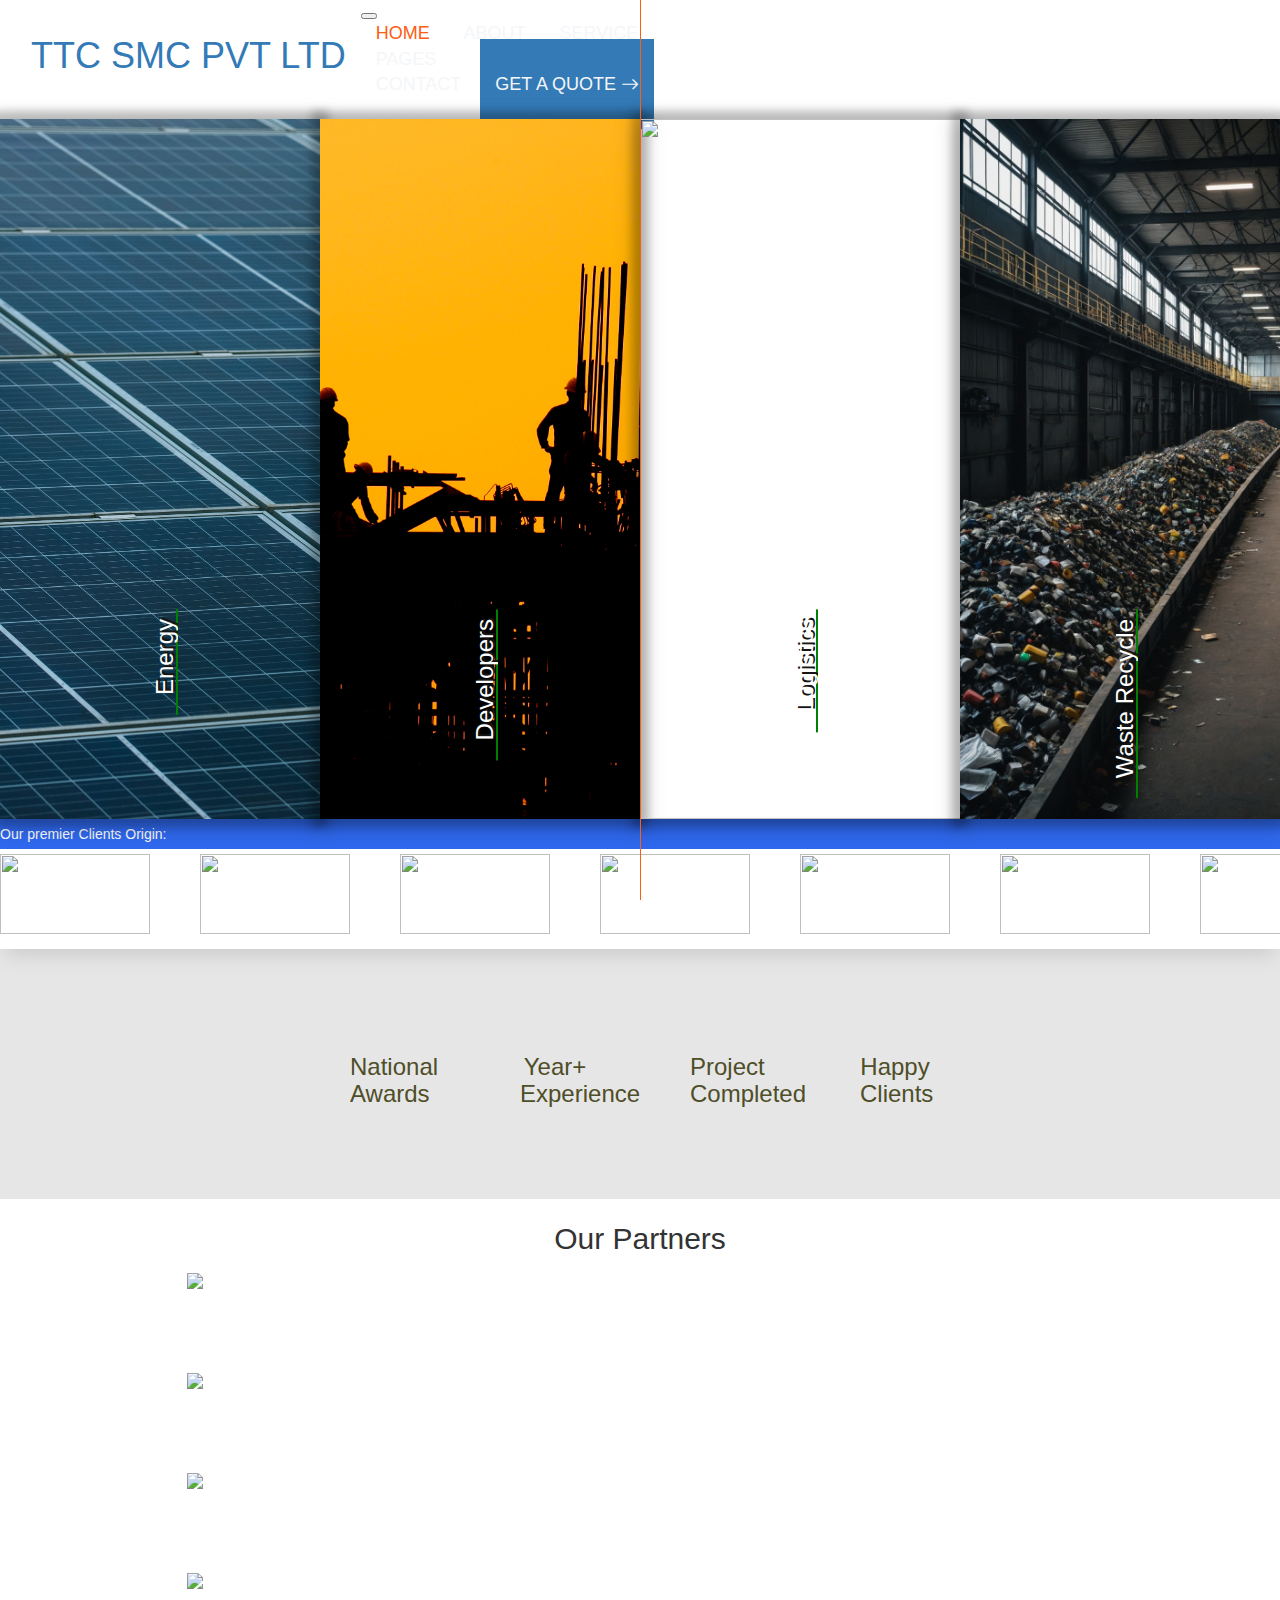
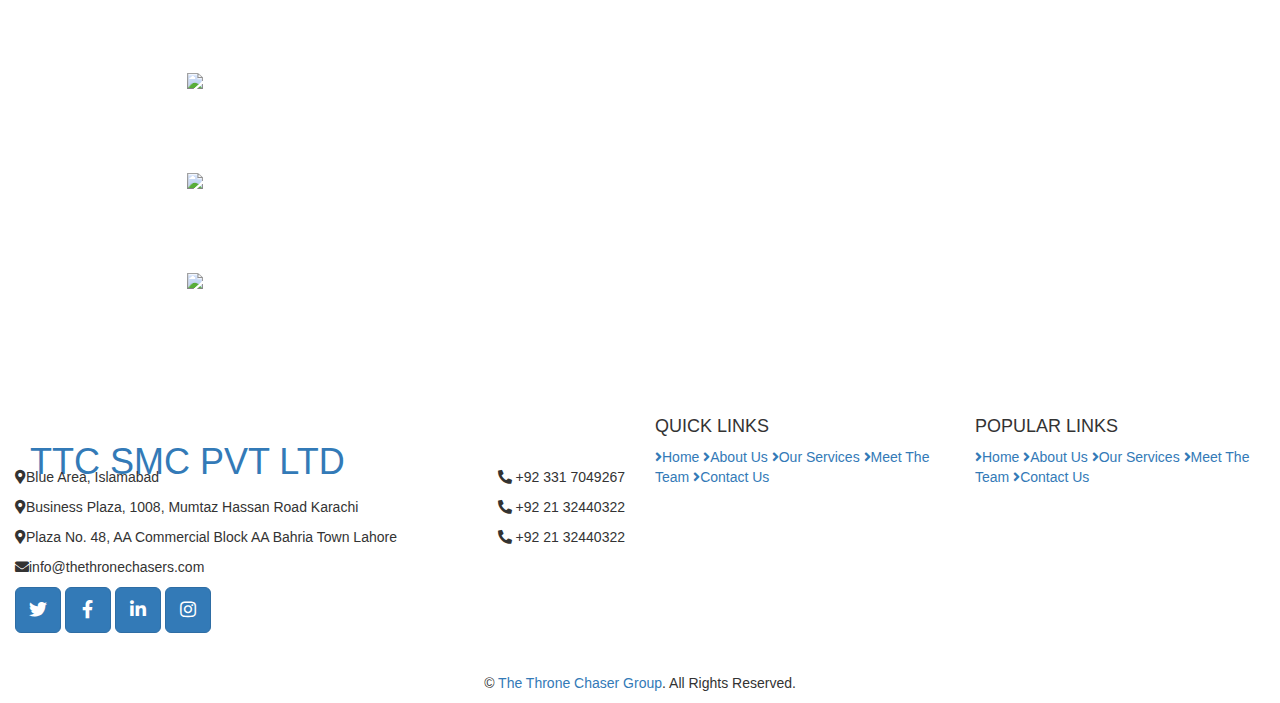
==== index.html @ 7c650229 "Added: media Query" ====
<!DOCTYPE html>
<html lang="en">

<head>
    <meta charset="utf-8">
    <title>TTC - The Throne Chaser Group</title>
    <meta content="width=device-width, initial-scale=1.0" name="viewport">
    <meta content="The Throne Chasers Group" name="keywords">
    <meta content="The Throne Chasers Group " name="description">
        <!-- Slick -->
  <link href="https://maxcdn.bootstrapcdn.com/bootstrap/3.3.6/css/bootstrap.min.css" rel="stylesheet">
  <!-- Favicon -->
    <link href="img/favicon.ico" rel="icon">
    <link rel="stylesheet" href="vendors/slick/slick.css">
    <!-- Google Web Fonts -->
    <link rel="preconnect" href="https://fonts.gstatic.com">
    <link href="https://fonts.googleapis.com/css2?family=Open+Sans:wght@400;600&family=Roboto:wght@500;700&display=swap" rel="stylesheet"> 

    <!-- Icon Font Stylesheet -->
    <link href="https://cdnjs.cloudflare.com/ajax/libs/font-awesome/5.15.0/css/all.min.css" rel="stylesheet">
    <link href="https://cdn.jsdelivr.net/npm/bootstrap-icons@1.4.1/font/bootstrap-icons.css" rel="stylesheet">

    <!-- Libraries Stylesheet -->
    <link href="lib/owlcarousel/assets/owl.carousel.min.css" rel="stylesheet">
    <link href="lib/tempusdominus/css/tempusdominus-bootstrap-4.min.css" rel="stylesheet" />
    <link href="lib/lightbox/css/lightbox.min.css" rel="stylesheet">

    <!-- Customized Bootstrap Stylesheet -->
    <link href="css/bootstrap.min.css" rel="stylesheet">
    

    <!-- Template Stylesheet -->
    <link href="css/style.css" rel="stylesheet">
</head>

<body>
    <!-- Topbar Start 
    <div class="container-fluid px-5 d-none d-lg-block">
        <div class="row gx-5">
            <div class="col-lg-4 text-center py-3">
                <div class="d-inline-flex align-items-center">
                    <i class="bi bi-geo-alt fs-1 text-primary me-3"></i>
                    <div class="text-start">
                        <h6 class="text-uppercase fw-bold">Our Office</h6>
                        <span>123 Street, New York, USA</span>
                    </div>
                </div>
            </div>
            <div class="col-lg-4 text-center border-start border-end py-3">
                <div class="d-inline-flex align-items-center">
                    <i class="bi bi-envelope-open fs-1 text-primary me-3"></i>
                    <div class="text-start">
                        <h6 class="text-uppercase fw-bold">Email Us</h6>
                        <span>info@example.com</span>
                    </div>
                </div>
            </div>
            <div class="col-lg-4 text-center py-3">
                <div class="d-inline-flex align-items-center">
                    <i class="bi bi-phone-vibrate fs-1 text-primary me-3"></i>
                    <div class="text-start">
                        <h6 class="text-uppercase fw-bold">Call Us</h6>
                        <span>+012 345 6789</span>
                    </div>
                </div>
            </div>
        </div>
    </div>
    Topbar End -->


    <!-- Navbar Start -->
    <div class="container-fluid sticky-top bg-dark bg-light-radial shadow-sm px-5 pe-lg-0">
        <nav class="navbar navbar-expand-lg bg-dark bg-light-radial navbar-dark py-3 py-lg-0">
            <a href="index.html" class="navbar-brand">
                <h1 class="m-0 display-6 text-uppercase text-white company-title">TTC SMC PVT LTD </h1>
            </a>
            <button class="navbar-toggler" type="button" data-bs-toggle="collapse" data-bs-target="#navbarCollapse">
                <span class="navbar-toggler-icon"></span>
            </button>
            <div class="collapse navbar-collapse" id="navbarCollapse">
                <div class="navbar-nav ms-auto py-0">
                    <a href="index.html" class="nav-item nav-link active">Home</a>
                    <a href="#" class="nav-item nav-link">About</a> 
                    <!-- about.html service.html -->
                    <a href="#" class="nav-item nav-link">Service</a>
                    <div class="nav-item dropdown">
                        <a href="#" class="nav-link dropdown-toggle" data-bs-toggle="dropdown">Pages</a>
                        <div class="dropdown-menu m-0">
                            <a href="#" class="dropdown-item">Our Project</a> 
                            <!-- projects.html team.html testimonial.html blog.html detail.html contact.html-->
                            <a href="#" class="dropdown-item">The Team</a>
                            <a href="#" class="dropdown-item">Testimonial</a>
                            <a href="#" class="dropdown-item">Blog Grid</a>
                            <a href="#" class="dropdown-item">Blog Detail</a>
                        </div>
                    </div>
                    <a href="#" class="nav-item nav-link">Contact</a>
                    <a href="#" class="nav-item nav-link bg-primary text-white px-5 ms-3 d-none d-lg-block">Get A Quote <i class="bi bi-arrow-right"></i></a>
                </div>
            </div>
        </nav>
    </div>
    <!-- Navbar End -->


    <!-- Carousel Start -->
    <!-- <div class="container-fluid p-0">
        <div id="header-carousel" class="carousel slide carousel-fade" data-bs-ride="carousel">
            <div class="carousel-inner">
                <div class="carousel-item active">
                    <img class="w-100" src="img/carousel-1.jpg" alt="Image">
                    <div class="carousel-caption d-flex flex-column align-items-center justify-content-center">
                        <div class="p-3" style="max-width: 900px;">
                            <i class="fa fa-home fa-4x text-primary mb-4 d-none d-sm-block"></i>
                            <h1 class="display-2 text-uppercase text-white mb-md-4">Build Your Dream House With Us</h1>
                            <a href="" class="btn btn-primary py-md-3 px-md-5 mt-2">Get A Quote</a>
                        </div>
                    </div>
                </div>
                <div class="carousel-item">
                    <img class="w-100" src="img/carousel-2.jpg" alt="Image">
                    <div class="carousel-caption d-flex flex-column align-items-center justify-content-center">
                        <div class="p-3" style="max-width: 900px;">
                            <i class="fa fa-tools fa-4x text-primary mb-4 d-none d-sm-block"></i>
                            <h1 class="display-2 text-uppercase text-white mb-md-4">We Are Trusted For Your Project</h1>
                            <a href="" class="btn btn-primary py-md-3 px-md-5 mt-2">Contact Us</a>
                        </div>
                    </div>
                </div>
            </div>
            <button class="carousel-control-prev" type="button" data-bs-target="#header-carousel"
                data-bs-slide="prev">
                <span class="carousel-control-prev-icon" aria-hidden="true"></span>
                <span class="visually-hidden">Previous</span>
            </button>
            <button class="carousel-control-next" type="button" data-bs-target="#header-carousel"
                data-bs-slide="next">
                <span class="carousel-control-next-icon" aria-hidden="true"></span>
                <span class="visually-hidden">Next</span>
            </button>
        </div>
    </div>
    Carousel End -->

    <div class=" main-container">
        <div class="image-container">
            <img src="img/solar2.jpg" >
            
            <div class="company"><h3>Energy</h3></div>
            <div class="company-brief">
                <h3>Solar Energy</h3>
                <p>Lorem ipsum, dolor sit amet consectetur adipisicing elit. Alias dolore assumenda consequatur quia quisquam? Vitae tenetur veritatis culpa praesentium vel! Minima quasi suscipit debitis delectus alias maxime ipsum amet voluptates!</p>
            </div>
        </div>
        <div class="image-container ">
            <img src="img/construction-workers-sunset.jpg"alt="">
            <div class="company"><h3>Developers</h3></div>
            <div class="company-brief">
                <h3>Property Developers</h3>
                <p>Lorem ipsum dolor sit amet consectetur adipisicing elit. Aspernatur animi magni enim accusantium nesciunt eius in minima veritatis maxime quod repellendus explicabo temporibus debitis adipisci molestiae laboriosam esse, saepe ab!</p>
            </div>
        </div>
        <div class="image-container">
            <img src="img/logistics-transportation-container-cargo-ship-cargo-plane-with-working-cralogistic-generative.jpg"  alt="">
            <div class="company"><h3>Logistics</h3></div>
            <div class="company-brief">
                <h3>Shipping & Logistics</h3>
                <p>Lorem ipsum dolor sit, amet consectetur adipisicing elit. Harum sed ad veritatis. Porro eos autem rerum commodi consequuntur id corrupti consequatur laboriosam expedita, maxime quibusdam maiores incidunt obcaecati ipsam harum?</p>
            </div>
        </div>
        <div class="image-container">
            <img src="img/wasterecycle2.png"  alt="">
            <div  class="company"><h3>Waste Recycle</h3></div>
            <div class="company-brief">
                <h3>Waste Recycle</h3>
                <p>Lorem, ipsum dolor sit amet consectetur adipisicing elit. Provident molestias consectetur maxime, nam animi optio eius recusandae, deserunt aperiam sit ullam sed. Animi voluptate blanditiis ratione nisi aspernatur facere temporibus.</p>
            </div>
        </div>
        
    </div>
    <!-- Flag Slider -->
     <div>
        <div class="clients">Our premier Clients Origin: </div>
    <div class="client-slider">
        <div class="slide-track">
            <div class="slide">
                <img src="img/pakistan.png" height="80" width="150" alt="" />
            </div>
            <div class="slide">
                <img src="img/india.png" height="80" width="150" alt="" />
            </div>
            <div class="slide">
                <img src="img/china.png" height="80" width="150" alt="" />
            </div>
            <div class="slide">
                <img src="img/america.png" height="80" width="150" alt="" />
            </div>
            <div class="slide">
                <img src="img/russia.png" height="80" width="150" alt="" />
            </div>
            <div class="slide">
                <img src="img/india.png" height="80" width="150" alt="" />
            </div>
            <div class="slide">
                <img src="img/america.png" height="80" width="150" alt="" />
            </div>
            <div class="slide">
                <img src="img/china.png" height="80" width="150" alt="" />
            </div>
            <div class="slide">
                <img src="img/india.png" height="80" width="150" alt="" />
            </div>
            <div class="slide">
                <img src="img/pakistan.png" height="80" width="150" alt="" />
            </div>
            <div class="slide">
                <img src="img/russia.png" height="80" width="150" alt="" />
            </div>
            <div class="slide">
                <img src="img/america.png" height="80" width="150" alt="" />
            </div>
            <div class="slide">
                <img src="img/china.png" height="80" width="150" alt="" />
            </div>
            <div class="slide">
                <img src="img/pakistan.png" height="80" width="150" alt="" />
            </div>
        </div>
    </div>
</div>
<!-- cOUNTER slider -->
<div id="counter">

    <div class="item">
       <h1 class="count" data-number="50" ></h1>
       <h3 class="text">National Awards</h3>
    </div>
    <div class="item">
       <h1 class="count" data-number="20" ></h1>
       <h3 class="text">year+ Experience</h3>
    </div>
    <div class="item">
       <h1 class="count" data-number="200" ></h1>
       <h3 class="text">project completed</h3>
    </div>
    <div class="item">
       <h1 class="count" data-number="120" ></h1>
       <h3 class="text">happy clients</h3>
    </div>
  
  </div>
<!-- slick slider -->
 
<div class="container text-center mxaxis-1">
    <h2>Our  Partners</h2>
     <section class="customer-logos ">
        <div class="slide "><img src="https://image.freepik.com/free-vector/luxury-letter-e-logo-design_1017-8903.jpg"></div>
        <div class="slide"><img src="https://image.freepik.com/free-vector/3d-box-logo_1103-876.jpg"></div>
        <div class="slide"><img src="https://image.freepik.com/free-vector/blue-tech-logo_1103-822.jpg"></div>
        <div class="slide"><img src="https://image.freepik.com/free-vector/colors-curl-logo-template_23-2147536125.jpg"></div>
        <div class="slide"><img src="https://image.freepik.com/free-vector/abstract-cross-logo_23-2147536124.jpg"></div>
        <div class="slide"><img src="https://image.freepik.com/free-vector/football-logo-background_1195-244.jpg"></div>
        <div class="slide"><img src="https://image.freepik.com/free-vector/background-of-spots-halftone_1035-3847.jpg"></div>
       
     </section>
  </div>
    
    

    <!-- Footer Start -->
    <div class="footer container-fluid position-relative bg-dark bg-light-radial text-white-50 pyaxis-6 px-5">
        <div class="row g-5">
            <div class="col-lg-6 pe-lg-5">
                <div class="footer-left">
                <div class="footer-title">
                    <a href="index.html" class="navbar-brand">
                        <h1 class="m-0 display-4 text-uppercase text-white">TTC SMC PVT LTD </h1>
                    </a>
                 </div>
                <div class="addresses">
                <div class="address">
                <p><i class="fa fa-map-marker-alt me-2"></i>Blue Area, Islamabad</p>
                <p><i class="fa fa-phone-alt me-2"></i> +92 331 7049267</p>
            </div>
            <div class="address">
                <p><i class="fa fa-map-marker-alt me-2"></i>Business Plaza, 1008, Mumtaz Hassan
                    Road Karachi</p>
                <p><i class="fa fa-phone-alt me-2"></i> +92 21 32440322</p>
            </div>
            <div class="address">
                <p><i class="fa fa-map-marker-alt me-2"></i>Plaza No. 48, AA Commercial Block AA
                    Bahria Town Lahore</p>
                    <p><i class="fa fa-phone-alt me-2"></i> +92 21 32440322</p>
            </div>
        </div>
    </div>
                <p><i class="fa fa-envelope me-2"></i>info@thethronechasers.com</p>
                <div class="social-links">
                <div class="d-flex justify-content-start mt-4 ">
                    <a class="btn btn-lg btn-primary btn-lg-square rounded-0 me-2" href="#"><i class="fab fa-twitter"></i></a>
                    <a class="btn btn-lg btn-primary btn-lg-square rounded-0 me-2" href="#"><i class="fab fa-facebook-f"></i></a>
                    <a class="btn btn-lg btn-primary btn-lg-square rounded-0 me-2" href="#"><i class="fab fa-linkedin-in"></i></a>
                    <a class="btn btn-lg btn-primary btn-lg-square rounded-0" href="#"><i class="fab fa-instagram"></i></a>
                </div>
            </div>
        </div>
            <div class="col-lg-6 ps-lg-5 quick-links">
                <div class="row g-5">
                    <div class="col-sm-6">
                        <h4 class="text-white text-uppercase mb-4">Quick Links</h4>
                        <div class="d-flex flex-column justify-content-start">
                            <a class="text-white-50 mb-2" href="#"><i class="fa fa-angle-right me-2"></i>Home</a>
                            <a class="text-white-50 mb-2" href="#"><i class="fa fa-angle-right me-2"></i>About Us</a>
                            <a class="text-white-50 mb-2" href="#"><i class="fa fa-angle-right me-2"></i>Our Services</a>
                            <a class="text-white-50 mb-2" href="#"><i class="fa fa-angle-right me-2"></i>Meet The Team</a>
                            <a class="text-white-50" href="#"><i class="fa fa-angle-right me-2"></i>Contact Us</a>
                        </div>
                    </div>
                    <div class="col-sm-6">
                        <h4 class="text-white text-uppercase mb-4">Popular Links</h4>
                        <div class="d-flex flex-column justify-content-start">
                            <a class="text-white-50 mb-2" href="#"><i class="fa fa-angle-right me-2"></i>Home</a>
                            <a class="text-white-50 mb-2" href="#"><i class="fa fa-angle-right me-2"></i>About Us</a>
                            <a class="text-white-50 mb-2" href="#"><i class="fa fa-angle-right me-2"></i>Our Services</a>
                            <a class="text-white-50 mb-2" href="#"><i class="fa fa-angle-right me-2"></i>Meet The Team</a>
                            <a class="text-white-50" href="#"><i class="fa fa-angle-right me-2"></i>Contact Us</a>
                        </div>
                    </div>
                    
                </div>
            </div>
        </div>
    </div>
    <div class="container-fluid bg-dark bg-light-radial text-white border-top border-primary px-0">
        <div class="d-flex flex-column flex-md-row justify-content-between">
            <div class="py-4 px-5 text-center text-md-start">
                <p class="mb-0">&copy; <a class="text-primary" href="#">The Throne Chaser Group</a>. All Rights Reserved.</p>
            </div>
           
        </div>
    </div>
    <!-- Footer End -->




    <!-- JavaScript Libraries -->
    <script src="https://code.jquery.com/jquery-3.4.1.min.js"></script>
    <script src="https://cdn.jsdelivr.net/npm/bootstrap@5.0.0/dist/js/bootstrap.bundle.min.js"></script>
    <script src="lib/easing/easing.min.js"></script>
    <script src="lib/waypoints/waypoints.min.js"></script>
    <script src="lib/owlcarousel/owl.carousel.min.js"></script>
    <script src="lib/tempusdominus/js/moment.min.js"></script>
    <script src="lib/tempusdominus/js/moment-timezone.min.js"></script>
    <script src="lib/tempusdominus/js/tempusdominus-bootstrap-4.min.js"></script>
    <script src="lib/isotope/isotope.pkgd.min.js"></script>
    <script src="lib/lightbox/js/lightbox.min.js"></script>

    <!-- Template Javascript -->
    <script src="vendors/slick/slick.js"></script>

    <script src="js/main.js"></script>
  <script src="https://code.jquery.com/jquery-2.2.0.min.js" type="text/javascript"></script>
  <script src="https://cdnjs.cloudflare.com/ajax/libs/slick-carousel/1.6.0/slick.js"></script>
  <script src="https://maxcdn.bootstrapcdn.com/bootstrap/3.3.6/js/bootstrap.min.js"></script>
</body>

</html>

<!-- About Start 
    <div class="container-fluid py-6 px-5">
        <div class="row g-5">
            <div class="col-lg-7">
                <h1 class="display-5 text-uppercase mb-4">We are <span class="text-primary">the Leader</span> in Construction Industry</h1>
                <h4 class="text-uppercase mb-3 text-body">Tempor erat elitr at rebum at at clita. Diam dolor diam ipsum tempor sit diam amet diam et eos labore</h4>
                <p>Tempor erat elitr at rebum at at clita aliquyam consetetur. Diam dolor diam ipsum et, tempor voluptua sit consetetur sit. Aliquyam diam amet diam et eos sadipscing labore. Clita erat ipsum et lorem et sit, sed stet no labore lorem sit. Sanctus clita duo justo et tempor</p>
                <div class="row gx-5 py-2">
                    <div class="col-sm-6 mb-2">
                        <p class="fw-bold mb-2"><i class="fa fa-check text-primary me-3"></i>Perfect Planning</p>
                        <p class="fw-bold mb-2"><i class="fa fa-check text-primary me-3"></i>Professional Workers</p>
                        <p class="fw-bold mb-2"><i class="fa fa-check text-primary me-3"></i>First Working Process</p>
                    </div>
                    <div class="col-sm-6 mb-2">
                        <p class="fw-bold mb-2"><i class="fa fa-check text-primary me-3"></i>Perfect Planning</p>
                        <p class="fw-bold mb-2"><i class="fa fa-check text-primary me-3"></i>Professional Workers</p>
                        <p class="fw-bold mb-2"><i class="fa fa-check text-primary me-3"></i>First Working Process</p>
                    </div>
                </div>
                <p class="mb-4">Tempor erat elitr at rebum at at clita aliquyam consetetur. Diam dolor diam ipsum et, tempor voluptua sit consetetur sit. Aliquyam diam amet diam et eos labore</p>
                <img src="img/signature.jpg" alt="">
            </div>
            <div class="col-lg-5 pb-5" style="min-height: 400px;">
                <div class="position-relative bg-dark-radial h-100 ms-5">
                    <img class="position-absolute w-100 h-100 mt-5 ms-n5" src="img/about.jpg" style="object-fit: cover;">
                </div>
            </div>
        </div>
    </div>
     About End -->
    

    <!-- Services Start 
    <div class="container-fluid bg-light py-6 px-5">
        <div class="text-center mx-auto mb-5" style="max-width: 600px;">
            <h1 class="display-5 text-uppercase mb-4">We Provide <span class="text-primary">The Best</span> Construction Services</h1>
        </div>
        <div class="row g-5">
            <div class="col-lg-4 col-md-6">
                <div class="service-item bg-white d-flex flex-column align-items-center text-center">
                    <img class="img-fluid" src="img/service-1.jpg" alt="">
                    <div class="service-icon bg-white">
                        <i class="fa fa-3x fa-building text-primary"></i>
                    </div>
                    <div class="px-4 pb-4">
                        <h4 class="text-uppercase mb-3">Building Construction</h4>
                        <p>Duo dolore et diam sed ipsum stet amet duo diam. Rebum amet ut amet sed erat sed sed amet magna elitr amet kasd diam duo</p>
                        <a class="btn text-primary" href="">Read More <i class="bi bi-arrow-right"></i></a>
                    </div>
                </div>
            </div>
            <div class="col-lg-4 col-md-6">
                <div class="service-item bg-white rounded d-flex flex-column align-items-center text-center">
                    <img class="img-fluid" src="img/service-2.jpg" alt="">
                    <div class="service-icon bg-white">
                        <i class="fa fa-3x fa-home text-primary"></i>
                    </div>
                    <div class="px-4 pb-4">
                        <h4 class="text-uppercase mb-3">House Renovation</h4>
                        <p>Duo dolore et diam sed ipsum stet amet duo diam. Rebum amet ut amet sed erat sed sed amet magna elitr amet kasd diam duo</p>
                        <a class="btn text-primary" href="">Read More <i class="bi bi-arrow-right"></i></a>
                    </div>
                </div>
            </div>
            <div class="col-lg-4 col-md-6">
                <div class="service-item bg-white rounded d-flex flex-column align-items-center text-center">
                    <img class="img-fluid" src="img/service-3.jpg" alt="">
                    <div class="service-icon bg-white">
                        <i class="fa fa-3x fa-drafting-compass text-primary"></i>
                    </div>
                    <div class="px-4 pb-4">
                        <h4 class="text-uppercase mb-3">Architecture Design</h4>
                        <p>Duo dolore et diam sed ipsum stet amet duo diam. Rebum amet ut amet sed erat sed sed amet magna elitr amet kasd diam duo</p>
                        <a class="btn text-primary" href="">Read More <i class="bi bi-arrow-right"></i></a>
                    </div>
                </div>
            </div>
            <div class="col-lg-4 col-md-6">
                <div class="service-item bg-white rounded d-flex flex-column align-items-center text-center">
                    <img class="img-fluid" src="img/service-4.jpg" alt="">
                    <div class="service-icon bg-white">
                        <i class="fa fa-3x fa-palette text-primary"></i>
                    </div>
                    <div class="px-4 pb-4">
                        <h4 class="text-uppercase mb-3">Interior Design</h4>
                        <p>Duo dolore et diam sed ipsum stet amet duo diam. Rebum amet ut amet sed erat sed sed amet magna elitr amet kasd diam duo</p>
                        <a class="btn text-primary" href="">Read More <i class="bi bi-arrow-right"></i></a>
                    </div>
                </div>
            </div>
            <div class="col-lg-4 col-md-6">
                <div class="service-item bg-white rounded d-flex flex-column align-items-center text-center">
                    <img class="img-fluid" src="img/service-5.jpg" alt="">
                    <div class="service-icon bg-white">
                        <i class="fa fa-3x fa-tools text-primary"></i>
                    </div>
                    <div class="px-4 pb-4">
                        <h4 class="text-uppercase mb-3">Fixing & Support</h4>
                        <p>Duo dolore et diam sed ipsum stet amet duo diam. Rebum amet ut amet sed erat sed sed amet magna elitr amet kasd diam duo</p>
                        <a class="btn text-primary" href="">Read More <i class="bi bi-arrow-right"></i></a>
                    </div>
                </div>
            </div>
            <div class="col-lg-4 col-md-6">
                <div class="service-item bg-white rounded d-flex flex-column align-items-center text-center">
                    <img class="img-fluid" src="img/service-6.jpg" alt="">
                    <div class="service-icon bg-white">
                        <i class="fa fa-3x fa-paint-brush text-primary"></i>
                    </div>
                    <div class="px-4 pb-4">
                        <h4 class="text-uppercase mb-3">Painting</h4>
                        <p>Duo dolore et diam sed ipsum stet amet duo diam. Rebum amet ut amet sed erat sed sed amet magna elitr amet kasd diam duo</p>
                        <a class="btn text-primary" href="">Read More <i class="bi bi-arrow-right"></i></a>
                    </div>
                </div>
            </div>
        </div>
    </div>
    Services End -->


    <!-- Appointment Start 
    <div class="container-fluid py-6 px-5">
        <div class="row gx-5">
            <div class="col-lg-4 mb-5 mb-lg-0">
                <div class="mb-4">
                    <h1 class="display-5 text-uppercase mb-4">Request A <span class="text-primary">Call Back</span></h1>
                </div>
                <p class="mb-5">Nonumy ipsum amet tempor takimata vero ea elitr. Diam diam ut et eos duo duo sed. Lorem elitr sadipscing eos et ut et stet justo, sit dolore et voluptua labore. Ipsum erat et ea ipsum magna sadipscing lorem. Sit lorem sea sanctus eos. Sanctus sit tempor dolores ipsum stet justo sit erat ea, sed diam sanctus takimata sit. Et at voluptua amet erat justo amet ea ipsum eos, eirmod accusam sea sed ipsum kasd ut.</p>
                <a class="btn btn-primary py-3 px-5" href="">Get A Quote</a>
            </div>
            <div class="col-lg-8">
                <div class="bg-light text-center p-5">
                    <form>
                        <div class="row g-3">
                            <div class="col-12 col-sm-6">
                                <input type="text" class="form-control border-0" placeholder="Your Name" style="height: 55px;">
                            </div>
                            <div class="col-12 col-sm-6">
                                <input type="email" class="form-control border-0" placeholder="Your Email" style="height: 55px;">
                            </div>
                            <div class="col-12 col-sm-6">
                                <div class="date" id="date" data-target-input="nearest">
                                    <input type="text"
                                        class="form-control border-0 datetimepicker-input"
                                        placeholder="Call Back Date" data-target="#date" data-toggle="datetimepicker" style="height: 55px;">
                                </div>
                            </div>
                            <div class="col-12 col-sm-6">
                                <div class="time" id="time" data-target-input="nearest">
                                    <input type="text"
                                        class="form-control border-0 datetimepicker-input"
                                        placeholder="Call Back Time" data-target="#time" data-toggle="datetimepicker" style="height: 55px;">
                                </div>
                            </div>
                            <div class="col-12">
                                <textarea class="form-control border-0" rows="5" placeholder="Message"></textarea>
                            </div>
                            <div class="col-12">
                                <button class="btn btn-primary w-100 py-3" type="submit">Submit Request</button>
                            </div>
                        </div>
                    </form>
                </div>
            </div>
        </div>
    </div>
    Appointment End -->


    <!-- Portfolio Start 
    <div class="container-fluid bg-light py-6 px-5">
        <div class="text-center mx-auto mb-5" style="max-width: 600px;">
            <h1 class="display-5 text-uppercase mb-4">Some Of Our <span class="text-primary">Popular</span> Dream Projects</h1>
        </div>
        <div class="row gx-5">
            <div class="col-12 text-center">
                <div class="d-inline-block bg-dark-radial text-center pt-4 px-5 mb-5">
                    <ul class="list-inline mb-0" id="portfolio-flters">
                        <li class="btn btn-outline-primary bg-white p-2 active mx-2 mb-4" data-filter="*">
                            <img src="img/portfolio-1.jpg" style="width: 150px; height: 100px;">
                            <div class="position-absolute top-0 start-0 end-0 bottom-0 m-2 d-flex align-items-center justify-content-center" style="background: rgba(4, 15, 40, .3);">
                                <h6 class="text-white text-uppercase m-0">All</h6>
                            </div>
                        </li>
                        <li class="btn btn-outline-primary bg-white p-2 mx-2 mb-4" data-filter=".first">
                            <img src="img/portfolio-2.jpg" style="width: 150px; height: 100px;">
                            <div class="position-absolute top-0 start-0 end-0 bottom-0 m-2 d-flex align-items-center justify-content-center" style="background: rgba(4, 15, 40, .3);">
                                <h6 class="text-white text-uppercase m-0">Construction</h6>
                            </div>
                        </li>
                        <li class="btn btn-outline-primary bg-white p-2 mx-2 mb-4" data-filter=".second">
                            <img src="img/portfolio-3.jpg" style="width: 150px; height: 100px;">
                            <div class="position-absolute top-0 start-0 end-0 bottom-0 m-2 d-flex align-items-center justify-content-center" style="background: rgba(4, 15, 40, .3);">
                                <h6 class="text-white text-uppercase m-0">Renovation</h6>
                            </div>
                        </li>
                    </ul>
                </div>
            </div>
        </div>
        <div class="row g-5 portfolio-container">
            <div class="col-xl-4 col-lg-6 col-md-6 portfolio-item first">
                <div class="position-relative portfolio-box">
                    <img class="img-fluid w-100" src="img/portfolio-1.jpg" alt="">
                    <a class="portfolio-title shadow-sm" href="">
                        <p class="h4 text-uppercase">Project Name</p>
                        <span class="text-body"><i class="fa fa-map-marker-alt text-primary me-2"></i>123 Street, New York, USA</span>
                    </a>
                    <a class="portfolio-btn" href="img/portfolio-1.jpg" data-lightbox="portfolio">
                        <i class="bi bi-plus text-white"></i>
                    </a>
                </div>
            </div>
            <div class="col-xl-4 col-lg-6 col-md-6 portfolio-item second">
                <div class="position-relative portfolio-box">
                    <img class="img-fluid w-100" src="img/portfolio-2.jpg" alt="">
                    <a class="portfolio-title shadow-sm" href="">
                        <p class="h4 text-uppercase">Project Name</p>
                        <span class="text-body"><i class="fa fa-map-marker-alt text-primary me-2"></i>123 Street, New York, USA</span>
                    </a>
                    <a class="portfolio-btn" href="img/portfolio-2.jpg" data-lightbox="portfolio">
                        <i class="bi bi-plus text-white"></i>
                    </a>
                </div>
            </div>
            <div class="col-xl-4 col-lg-6 col-md-6 portfolio-item first">
                <div class="position-relative portfolio-box">
                    <img class="img-fluid w-100" src="img/portfolio-3.jpg" alt="">
                    <a class="portfolio-title shadow-sm" href="">
                        <p class="h4 text-uppercase">Project Name</p>
                        <span class="text-body"><i class="fa fa-map-marker-alt text-primary me-2"></i>123 Street, New York, USA</span>
                    </a>
                    <a class="portfolio-btn" href="img/portfolio-3.jpg" data-lightbox="portfolio">
                        <i class="bi bi-plus text-white"></i>
                    </a>
                </div>
            </div>
            <div class="col-xl-4 col-lg-6 col-md-6 portfolio-item second">
                <div class="position-relative portfolio-box">
                    <img class="img-fluid w-100" src="img/portfolio-4.jpg" alt="">
                    <a class="portfolio-title shadow-sm" href="">
                        <p class="h4 text-uppercase">Project Name</p>
                        <span class="text-body"><i class="fa fa-map-marker-alt text-primary me-2"></i>123 Street, New York, USA</span>
                    </a>
                    <a class="portfolio-btn" href="img/portfolio-4.jpg" data-lightbox="portfolio">
                        <i class="bi bi-plus text-white"></i>
                    </a>
                </div>
            </div>
            <div class="col-xl-4 col-lg-6 col-md-6 portfolio-item first">
                <div class="position-relative portfolio-box">
                    <img class="img-fluid w-100" src="img/portfolio-5.jpg" alt="">
                    <a class="portfolio-title shadow-sm" href="">
                        <p class="h4 text-uppercase">Project Name</p>
                        <span class="text-body"><i class="fa fa-map-marker-alt text-primary me-2"></i>123 Street, New York, USA</span>
                    </a>
                    <a class="portfolio-btn" href="img/portfolio-5.jpg" data-lightbox="portfolio">
                        <i class="bi bi-plus text-white"></i>
                    </a>
                </div>
            </div>
            <div class="col-xl-4 col-lg-6 col-md-6 portfolio-item second">
                <div class="position-relative portfolio-box">
                    <img class="img-fluid w-100" src="img/portfolio-6.jpg" alt="">
                    <a class="portfolio-title shadow-sm" href="">
                        <p class="h4 text-uppercase">Project Name</p>
                        <span class="text-body"><i class="fa fa-map-marker-alt text-primary me-2"></i>123 Street, New York, USA</span>
                    </a>
                    <a class="portfolio-btn" href="img/portfolio-6.jpg" data-lightbox="portfolio">
                        <i class="bi bi-plus text-white"></i>
                    </a>
                </div>
            </div>
        </div>
    </div>
    Portfolio End -->


    <!-- Team Start 
    <div class="container-fluid py-6 px-5">
        <div class="text-center mx-auto mb-5" style="max-width: 600px;">
            <h1 class="display-5 text-uppercase mb-4">We Are <span class="text-primary">Professional & Expert</span> Workers</h1>
        </div>
        <div class="row g-5">
            <div class="col-xl-3 col-lg-4 col-md-6">
                <div class="row g-0">
                    <div class="col-10" style="min-height: 300px;">
                        <div class="position-relative h-100">
                            <img class="position-absolute w-100 h-100" src="img/team-1.jpg" style="object-fit: cover;">
                        </div>
                    </div>
                    <div class="col-2">
                        <div class="h-100 d-flex flex-column align-items-center justify-content-between bg-light">
                            <a class="btn" href="#"><i class="fab fa-twitter"></i></a>
                            <a class="btn" href="#"><i class="fab fa-facebook-f"></i></a>
                            <a class="btn" href="#"><i class="fab fa-linkedin-in"></i></a>
                            <a class="btn" href="#"><i class="fab fa-instagram"></i></a>
                            <a class="btn" href="#"><i class="fab fa-youtube"></i></a>
                        </div>
                    </div>
                    <div class="col-12">
                        <div class="bg-light p-4">
                            <h4 class="text-uppercase">Adam Phillips</h4>
                            <span>CEO & Founder</span>
                        </div>
                    </div>
                </div>
            </div>
            <div class="col-xl-3 col-lg-4 col-md-6">
                <div class="row g-0">
                    <div class="col-10" style="min-height: 300px;">
                        <div class="position-relative h-100">
                            <img class="position-absolute w-100 h-100" src="img/team-2.jpg" style="object-fit: cover;">
                        </div>
                    </div>
                    <div class="col-2">
                        <div class="h-100 d-flex flex-column align-items-center justify-content-between bg-light">
                            <a class="btn" href="#"><i class="fab fa-twitter"></i></a>
                            <a class="btn" href="#"><i class="fab fa-facebook-f"></i></a>
                            <a class="btn" href="#"><i class="fab fa-linkedin-in"></i></a>
                            <a class="btn" href="#"><i class="fab fa-instagram"></i></a>
                            <a class="btn" href="#"><i class="fab fa-youtube"></i></a>
                        </div>
                    </div>
                    <div class="col-12">
                        <div class="bg-light p-4">
                            <h4 class="text-uppercase">Dylan Adams</h4>
                            <span>Civil Engineer</span>
                        </div>
                    </div>
                </div>
            </div>
            <div class="col-xl-3 col-lg-4 col-md-6">
                <div class="row g-0">
                    <div class="col-10" style="min-height: 300px;">
                        <div class="position-relative h-100">
                            <img class="position-absolute w-100 h-100" src="img/team-3.jpg" style="object-fit: cover;">
                        </div>
                    </div>
                    <div class="col-2">
                        <div class="h-100 d-flex flex-column align-items-center justify-content-between bg-light">
                            <a class="btn" href="#"><i class="fab fa-twitter"></i></a>
                            <a class="btn" href="#"><i class="fab fa-facebook-f"></i></a>
                            <a class="btn" href="#"><i class="fab fa-linkedin-in"></i></a>
                            <a class="btn" href="#"><i class="fab fa-instagram"></i></a>
                            <a class="btn" href="#"><i class="fab fa-youtube"></i></a>
                        </div>
                    </div>
                    <div class="col-12">
                        <div class="bg-light p-4">
                            <h4 class="text-uppercase">Jhon Doe</h4>
                            <span>Interior Designer</span>
                        </div>
                    </div>
                </div>
            </div>
            <div class="col-xl-3 col-lg-4 col-md-6">
                <div class="row g-0">
                    <div class="col-10" style="min-height: 300px;">
                        <div class="position-relative h-100">
                            <img class="position-absolute w-100 h-100" src="img/team-4.jpg" style="object-fit: cover;">
                        </div>
                    </div>
                    <div class="col-2">
                        <div class="h-100 d-flex flex-column align-items-center justify-content-between bg-light">
                            <a class="btn" href="#"><i class="fab fa-twitter"></i></a>
                            <a class="btn" href="#"><i class="fab fa-facebook-f"></i></a>
                            <a class="btn" href="#"><i class="fab fa-linkedin-in"></i></a>
                            <a class="btn" href="#"><i class="fab fa-instagram"></i></a>
                            <a class="btn" href="#"><i class="fab fa-youtube"></i></a>
                        </div>
                    </div>
                    <div class="col-12">
                        <div class="bg-light p-4">
                            <h4 class="text-uppercase">Josh Dunn</h4>
                            <span>Painter</span>
                        </div>
                    </div>
                </div>
            </div>
        </div>
    </div>
     Team End -->


    <!-- Testimonial Start 
    <div class="container-fluid bg-light py-6 px-5">
        <div class="text-center mx-auto mb-5" style="max-width: 600px;">
            <h1 class="display-5 text-uppercase mb-4">What Our <span class="text-primary">Happy Cleints</span> Say!!!</h1>
        </div>
        <div class="row gx-0 align-items-center">
            <div class="col-xl-4 col-lg-5 d-none d-lg-block">
                <img class="img-fluid w-100 h-100" src="img/testimonial.jpg">
            </div>
            <div class="col-xl-8 col-lg-7 col-md-12">
                <div class="testimonial bg-light">
                    <div class="owl-carousel testimonial-carousel">
                        <div class="row gx-4 align-items-center">
                            <div class="col-xl-4 col-lg-5 col-md-5">
                                <img class="img-fluid w-100 h-100 bg-light p-lg-3 mb-4 mb-md-0" src="img/testimonial-1.jpg" alt="">
                            </div>
                            <div class="col-xl-8 col-lg-7 col-md-7">
                                <h4 class="text-uppercase mb-0">Client Name</h4>
                                <p>Profession</p>
                                <p class="fs-5 mb-0"><i class="fa fa-2x fa-quote-left text-primary me-2"></i> Dolores sed duo
                                    clita tempor justo dolor et stet lorem kasd labore dolore lorem ipsum. At lorem
                                    lorem magna ut labore et tempor diam tempor erat. Erat dolor rebum sit
                                    ipsum.</p>
                            </div>
                        </div>
                        <div class="row gx-4 align-items-center">
                            <div class="col-xl-4 col-lg-5 col-md-5">
                                <img class="img-fluid w-100 h-100 bg-light p-lg-3 mb-4 mb-md-0" src="img/testimonial-2.jpg" alt="">
                            </div>
                            <div class="col-xl-8 col-lg-7 col-md-7">
                                <h4 class="text-uppercase mb-0">Client Name</h4>
                                <p>Profession</p>
                                <p class="fs-5 mb-0"><i class="fa fa-2x fa-quote-left text-primary me-2"></i> Dolores sed duo
                                    clita tempor justo dolor et stet lorem kasd labore dolore lorem ipsum. At lorem
                                    lorem magna ut labore et tempor diam tempor erat. Erat dolor rebum sit
                                    ipsum.</p>
                            </div>
                        </div>
                    </div>
                </div>
            </div>
        </div>
    </div>
    Testimonial End -->


    <!-- Blog Start 
    <div class="container-fluid py-6 px-5">
        <div class="text-center mx-auto mb-5" style="max-width: 600px;">
            <h1 class="display-5 text-uppercase mb-4">Latest <span class="text-primary">Articles</span> From Our Blog Post</h1>
        </div>
        <div class="row g-5">
            <div class="col-lg-4 col-md-6">
                <div class="bg-light">
                    <img class="img-fluid" src="img/blog-1.jpg" alt="">
                    <div class="p-4">
                        <div class="d-flex justify-content-between mb-4">
                            <div class="d-flex align-items-center">
                                <img class="rounded-circle me-2" src="img/user.jpg" width="35" height="35" alt="">
                                <span>John Doe</span>
                            </div>
                            <div class="d-flex align-items-center">
                                <span class="ms-3"><i class="far fa-calendar-alt text-primary me-2"></i>01 Jan, 2045</span>
                            </div>
                        </div>
                        <h4 class="text-uppercase mb-3">Rebum diam clita lorem erat magna est erat</h4>
                        <a class="text-uppercase fw-bold" href="">Read More <i class="bi bi-arrow-right"></i></a>
                    </div>
                </div>
            </div>
            <div class="col-lg-4 col-md-6">
                <div class="bg-light">
                    <img class="img-fluid" src="img/blog-2.jpg" alt="">
                    <div class="p-4">
                        <div class="d-flex justify-content-between mb-4">
                            <div class="d-flex align-items-center">
                                <img class="rounded-circle me-2" src="img/user.jpg" width="35" height="35" alt="">
                                <span>John Doe</span>
                            </div>
                            <div class="d-flex align-items-center">
                                <span class="ms-3"><i class="far fa-calendar-alt text-primary me-2"></i>01 Jan, 2045</span>
                            </div>
                        </div>
                        <h4 class="text-uppercase mb-3">Rebum diam clita lorem erat magna est erat</h4>
                        <a class="text-uppercase fw-bold" href="">Read More <i class="bi bi-arrow-right"></i></a>
                    </div>
                </div>
            </div>
            <div class="col-lg-4 col-md-6">
                <div class="bg-light">
                    <img class="img-fluid" src="img/blog-3.jpg" alt="">
                    <div class="p-4">
                        <div class="d-flex justify-content-between mb-4">
                            <div class="d-flex align-items-center">
                                <img class="rounded-circle me-2" src="img/user.jpg" width="35" height="35" alt="">
                                <span>John Doe</span>
                            </div>
                            <div class="d-flex align-items-center">
                                <span class="ms-3"><i class="far fa-calendar-alt text-primary me-2"></i>01 Jan, 2045</span>
                            </div>
                        </div>
                        <h4 class="text-uppercase mb-3">Rebum diam clita lorem erat magna est erat</h4>
                        <a class="text-uppercase fw-bold" href="">Read More <i class="bi bi-arrow-right"></i></a>
                    </div>
                </div>
            </div>
        </div>
    </div>
    Blog End -->
---- css/style.css ----
/********** Template CSS **********/
:root {
    --primary: #FD5D14;
    --secondary: #FDBE33;
    --light: #F4F6F8;
    --dark: #000000;
}

.pt-6 {
    padding-top: 90px;
}

.pb-6 {
    padding-bottom: 90px;
}

.py-6 {
    padding-top: 90px;
    padding-bottom: 90px;
}
.pyaxis-6{
    padding-top: 40px;
    padding-bottom: 40px;
}
.mxaxis-1{
    padding-top: 0.25rem;
    padding-bottom: 0.25rem;
}

.btn {
    position: relative;
    font-weight: 600;
    text-transform: uppercase;
    transition: .5s;
}

.btn::after {
    position: absolute;
    content: "";
    width: 0;
    height: 5px;
    bottom: -1px;
    left: 50%;
    background: var(--primary);
    transition: .5s;
}

.btn.btn-primary::after {
    background: var(--dark);
}

.btn:hover::after,
.btn.active::after {
    width: 50%;
    left: 25%;
}

.btn-primary {
    color: #FFFFFF;
}

.btn-square {
    width: 36px;
    height: 36px;
}

.btn-sm-square {
    width: 28px;
    height: 28px;
}

.btn-lg-square {
    width: 46px;
    height: 46px;
}

.btn-square,
.btn-sm-square,
.btn-lg-square {
    padding-left: 0;
    padding-right: 0;
    text-align: center;
}

.back-to-top {
    position: fixed;
    display: none;
    left: 50%;
    bottom: 0;
    margin-left: -22px;
    border-radius: 0;
    z-index: 99;
}

/* .bg-dark-radial {
    background-image: -webkit-repeating-radial-gradient(center center, rgba(0, 0, 0, 0.3), rgba(0, 0, 0, 0.3) 1px, transparent 1px, transparent 100%);
    background-image: -moz-repeating-radial-gradient(center center, rgba(0, 0, 0, 0.3), rgba(0, 0, 0, 0.3) 1px, transparent 1px, transparent 100%);
    background-image: -ms-repeating-radial-gradient(center center, rgba(0, 0, 0, 0.3), rgba(0, 0, 0, 0.3) 1px, transparent 1px, transparent 100%);
    background-image: -o-repeating-radial-gradient(center center, rgba(0, 0, 0, 0.3), rgba(0, 0, 0, 0.3) 1px, transparent 1px, transparent 100%);
    background-image: repeating-radial-gradient(center center, rgba(0, 0, 0, 0.3), rgba(0, 0, 0, 0.3) 1px, transparent 1px, transparent 100%);
    background-size: 3px 3px;
} */

/* .bg-light-radial {
    background-image: -webkit-repeating-radial-gradient(center center, rgba(256, 256, 256, 0.2), rgba(256, 256, 256, 0.2) 1px, transparent 1px, transparent 100%);
    background-image: -moz-repeating-radial-gradient(center center, rgba(256, 256, 256, 0.2), rgba(256, 256, 256, 0.2) 1px, transparent 1px, transparent 100%);
    background-image: -ms-repeating-radial-gradient(center center, rgba(256, 256, 256, 0.2), rgba(256, 256, 256, 0.2) 1px, transparent 1px, transparent 100%);
    background-image: -o-repeating-radial-gradient(center center, rgba(256, 256, 256, 0.2), rgba(256, 256, 256, 0.2) 1px, transparent 1px, transparent 100%);
    background-image: repeating-radial-gradient(center center, rgba(256, 256, 256, 0.2), rgba(256, 256, 256, 0.2) 1px, transparent 1px, transparent 100%);
    background-size: 3px 3px;
} */

.navbar-dark .navbar-nav .nav-link {
    position: relative;
    padding: 35px 15px;
    font-size: 18px;
    text-transform: uppercase;
    color: var(--light);
    outline: none;
    transition: .5s;
}

.navbar-dark .navbar-nav .nav-link:hover,
.navbar-dark .navbar-nav .nav-link.active {
    color: var(--primary);
}

@media (max-width: 991.98px) {
    .navbar-dark .navbar-nav .nav-link  {
        margin-left: 0;
        padding: 10px 0;
    }
}

.carousel-caption {
    top: 0;
    left: 0;
    right: 0;
    bottom: 0;
    background: rgba(4, 15, 40, .7);
    z-index: 1;
}

@media (max-width: 576px) {
    .carousel-caption h4 {
        font-size: 18px;
        font-weight: 500 !important;
    }

    .carousel-caption h1 {
        font-size: 30px;
        font-weight: 600 !important;
    }
}

.page-header {
    height: 300px;
    display: flex;
    flex-direction: column;
    align-items: center;
    justify-content: center;
    background: linear-gradient(rgba(4, 15, 40, .7), rgba(4, 15, 40, .7)), url(../img/carousel-1.jpg) center center no-repeat;
    background-size: cover;
}

.service-item .service-icon {
    margin-top: -50px;
    width: 100px;
    height: 100px;
    display: flex;
    align-items: center;
    justify-content: center;
    border-radius: 100px;
}

.service-item .service-icon i {
    transition: .2s;
}

.service-item:hover .service-icon i {
    font-size: 60px;
}

.portfolio-item {
    margin-bottom: 60px;
}

.portfolio-title {
    position: absolute;
    display: flex;
    flex-direction: column;
    justify-content: center;
    height: 120px;
    padding: 0 30px;
    right: 30px;
    left: 30px;
    bottom: -60px;
    background: #FFFFFF;
    z-index: 3;
}

.portfolio-btn {
    position: absolute;
    display: inline-block;
    top: 50%;
    left: 50%;
    margin-top: -60px;
    margin-left: -60px;
    font-size: 120px;
    line-height: 0;
    transition: .1s;
    transition-delay: .3s;
    z-index: 2;
    opacity: 0;
}

.portfolio-item:hover .portfolio-btn {
    opacity: 1;
}

.portfolio-box::before,
.portfolio-box::after {
    position: absolute;
    content: "";
    width: 0;
    height: 100%;
    top: 0;
    transition: .5s;
    z-index: 1;
    background: rgba(4, 15, 40, .7);
}

.portfolio-box::before {
    left: 0;
}

.portfolio-box::after {
    right: 0;
}

.portfolio-item:hover .portfolio-box::before {
    left: 0;
    width: 50%;
}

.portfolio-item:hover .portfolio-box::after {
    right: 0;
    width: 50%;
}

@media (min-width: 992px) {
    .testimonial,
    .contact-form {
        margin-left: -90px;
    }
}

@media (min-width: 992px) {
    .footer::after {
        position: absolute;
        content: "";
        width: 1px;
        height: 100%;
        top: 0;
        left: 50%;
        background: var(--primary)
    }
}

.footer-shape::before {
    position: absolute;
    content: "";
    width: 80px;
    height: 100%;
    top: 0;
    left: -40px;
    background: var(--primary);
    transform: skew(40deg);
}

/* home page */
.company-title{

}
.main-container{
    display: flex !important;
    flex-direction: row  ;
    width: 100%;
    padding: 0 ;
    
}

.image-container {
    position: relative;
    width: 25%;
    height: 100%;
    overflow: hidden;
    /* text-align: center; */
    box-shadow:  0 0 8px 8px rgba(0, 0, 0, 0.2), 0 6px 20px 6px rgba(0, 0, 0, 0.19);
    
}
.image-container:hover{
    text-align: left;
    width:45%;

    .company{
        visibility: hidden;
    }
    .company-brief{
        visibility: visible;
        position: absolute;
        color: white;
        top: 80%;
        left: 40%;
        /* transform: translate(-50%, -50%); */
        
    }
}

.image-container img {
    width: 600px;
    height: 700px;
    object-fit: cover;
    box-shadow: 10px;
}
 .company {
    position: absolute;
    top: 70%;
    left: 40%;
    width: 5rem;
    writing-mode: tb-rl;
    transform: rotate(-180deg);
    border-left: 0.25rem solid green;
    h3{
         color: white;
         width: 5rem;
         text-align: right ;
         text-shadow: 2px 2px #151515;
         
    font-family: gotham-boldgotham-bold, sans-serif;
    }
}
.company-brief{
    visibility: hidden;
    position: absolute;
    height: fit-content;
    width: fit-content;
    padding: 2rem 2rem 0rem 2rem;
    margin-top: 2rem;
    color: white;
    background-color: rgba(0,0,0,.5);
    /* top: 80%;
    left: 40%; */
    transform: translate(-50%, -50%);
    h3{
        color: #F4F6F8;
        font-weight: bold;
        z-index: 2;
    }
}

@media only screen and (max-width: 480px) {
    .company-title{
        padding-top: 0.75rem;
    }
.main-container{
    flex-direction: column;
}
.image-container{
    width: 100%;
    height: 15rem;
    text-align: left;
}.image-container:hover{
    height: 15rem;
    img{
        height: 15rem;
    }
}
.image-container img {
    width: 100%;
    height: 15rem;
    object-fit: cover;
    box-shadow: 10px;
}
.company{
    visibility: hidden;

}
.company-brief{
    visibility: visible;
    margin: 2rem 0.5rem 0rem 0.5rem;
    top: 30%;
    left:50%;
}
.image-container:hover{
    width: 100%;
    height: 15rem;
    object-fit: cover;
    box-shadow: 10px;
    text-align: left;
    .company-brief{
        visibility: visible;
        margin-left: 2rem;
        top: 20%;
        left:20% ;
    }

}
}
@media only screen and (max-width: 768px) {
    .company-title{
        padding-top: 0.75rem;
    }
.main-container{
    flex-direction: column;
}
.image-container{
    width: 100%;
    height: 15rem;
    text-align: left;
}
.image-container img {
    width: 100%;
    height: 15rem;
    object-fit: cover;
    box-shadow: 10px;
}
.image-container:hover{
    width: 100%;
    height: 15rem;
    text-align: left;
    img{
        width: 100%;
        height: 15rem;
        object-fit: cover;
        box-shadow: 10px;
    }
}
.company{
    visibility: hidden;

}
.company-brief{
    visibility: visible;
    margin: 2rem 0.5rem 0rem 0.5rem;
    top: 30%;
    left:30%;
}
.image-container:hover{
    width: 100%;
    object-fit: cover;
    box-shadow: 10px;
    text-align: left;
    .company-brief{
        visibility: visible;
        margin-left: 2rem;
        top: 20%;
        left:30% ;
    }

}
}
/* home page - Slider */
.clients{
    padding: 0.5rem 0; 
    background-color: #306af1;
    color: white;
}

@keyframes scroll {
    0% { transform: translateX(0); }
    100% { transform: translateX(calc(-250px * 7)); }
  }
  
  .client-slider {
    background: white;
    box-shadow: 0 10px 20px -5px rgba(0, 0, 0, 0.125);
    height: 100px;
    margin: auto;
    overflow: hidden;
    position: relative;
    width:100%;
  }
  
  .slider::before,
  .slider::after {
    background: linear-gradient(to right, rgba(255, 255, 255, 1) 0%, rgba(255, 255, 255, 0) 100%);
    content: "";
    height: 100px;
    position: absolute;
    width: 200px;
    z-index: 2;
  }
  
  .slider::after {
    right: 0;
    top: 0;
    transform: rotateZ(180deg);
  }
  
  .slider::before {
    left: 0;
    top: 0;
  }
  
  .slide-track {
    animation: scroll 80s linear infinite;
    display: flex;
    width: calc(200px * 14);
  }
  
  .slide {
    height: 100px;
    width: 250px;
    padding-top: 0.5rem;
    img{
        object-fit: cover;
    }
  }

 
  
  #counter{
    text-align: center;
    display: flex;
    flex-wrap: column;
    align-items: center;
    justify-content: center;
    background: #e6e6e7;
    padding: 40px 0px;
    width: 100%;
  }
  
  #counter .item{
    /* background: #fff; */
    width: 15rem;
    height: 15rem;
    padding: 35px 40px;
    margin: 10px;
    text-align: center;
    /* border-radius: 20px;
    -webkit-box-shadow: 0px 0px 38px -8px rgba(0,0,0,0.34);
  -moz-box-shadow: 0px 0px 38px -8px rgba(0,0,0,0.34);
  box-shadow: 0px 0px 38px -8px rgba(0,0,0,0.34); */
  } 
  #counter .item .count{
    color: #e8b12d;
    margin-bottom: 0.5rem;
    font-size: 40px;
  }
  #counter .item h3{
    color: #4f4e28;
    text-transform: capitalize;
  }
  @media only screen and (max-width: 768px) {
    #counter{
        display: flex;
        flex-direction: column;
        padding: 2rem 0;
        .item{
            height: 6rem;
            padding: 0;

        }
    }
  }
  
   .s-slider{
    width: 100%;
    position: relative;
    height: 15rem;
    display: flex;
    flex-direction: column;
    justify-content: center;
    text-align: center;
    background: #0000;
  }

  .slick-slide {
    margin: 0px 20px;
}

.slick-slide img {
    width: 100%;
}

.slick-slider
{
    position: relative;
    display: block;
    box-sizing: border-box;
    -webkit-user-select: none;
    -moz-user-select: none;
    -ms-user-select: none;
            user-select: none;
    -webkit-touch-callout: none;
    -khtml-user-select: none;
    -ms-touch-action: pan-y;
        touch-action: pan-y;
    -webkit-tap-highlight-color: transparent;
}

.slick-list
{
    position: relative;
    display: block;
    overflow: hidden;
    margin: 0;
    padding: 0;
}
.slick-list:focus
{
    outline: none;
}
.slick-list.dragging
{
    cursor: pointer;
    cursor: hand;
}

.slick-slider .slick-track,
.slick-slider .slick-list
{
    -webkit-transform: translate3d(0, 0, 0);
       -moz-transform: translate3d(0, 0, 0);
        -ms-transform: translate3d(0, 0, 0);
         -o-transform: translate3d(0, 0, 0);
            transform: translate3d(0, 0, 0);
}

.slick-track
{
    position: relative;
    top: 0;
    left: 0;
    display: block;
}
.slick-track:before,
.slick-track:after
{
    display: table;
    content: '';
    
}
.slick-track:after
{
    
    clear: both;
    
}
.slick-loading .slick-track
{
    visibility: hidden;
}

.slick-slide
{
    display: none;
    float: left;
    height: fit-content;
    min-height: 1px;
    padding-bottom: auto;
}

[dir='rtl'] .slick-slide
{
    float: right;
}
.slick-slide img
{
    display: block;
}
.slick-slide.slick-loading img
{
    display: none;
}
.slick-slide.dragging img
{
    pointer-events: none;
}
.slick-initialized .slick-slide
{
    display: block;
}
.slick-loading .slick-slide
{
    visibility: hidden;
}
.slick-vertical .slick-slide
{
    display: block;
    height: auto;
    border: 1px solid transparent;
}
.slick-arrow.slick-hidden {
    display: none;
}
  

  /* footer */
  .footer-left{
    display: flex;
    flex-direction: column;

  }
  .addresses{
    margin-top: 10px;
  }
  .address{
    display: flex;
    flex-direction: row;
    justify-content: space-between;
    gap: 0.5rem;
  }
  @media only screen and (max-width: 768px) {
    .address{
        display: flex;
        flex-direction: column;
    }
    .social-links{
        display: none;
    }
    .quick-links{
        display: none;
    }
  }
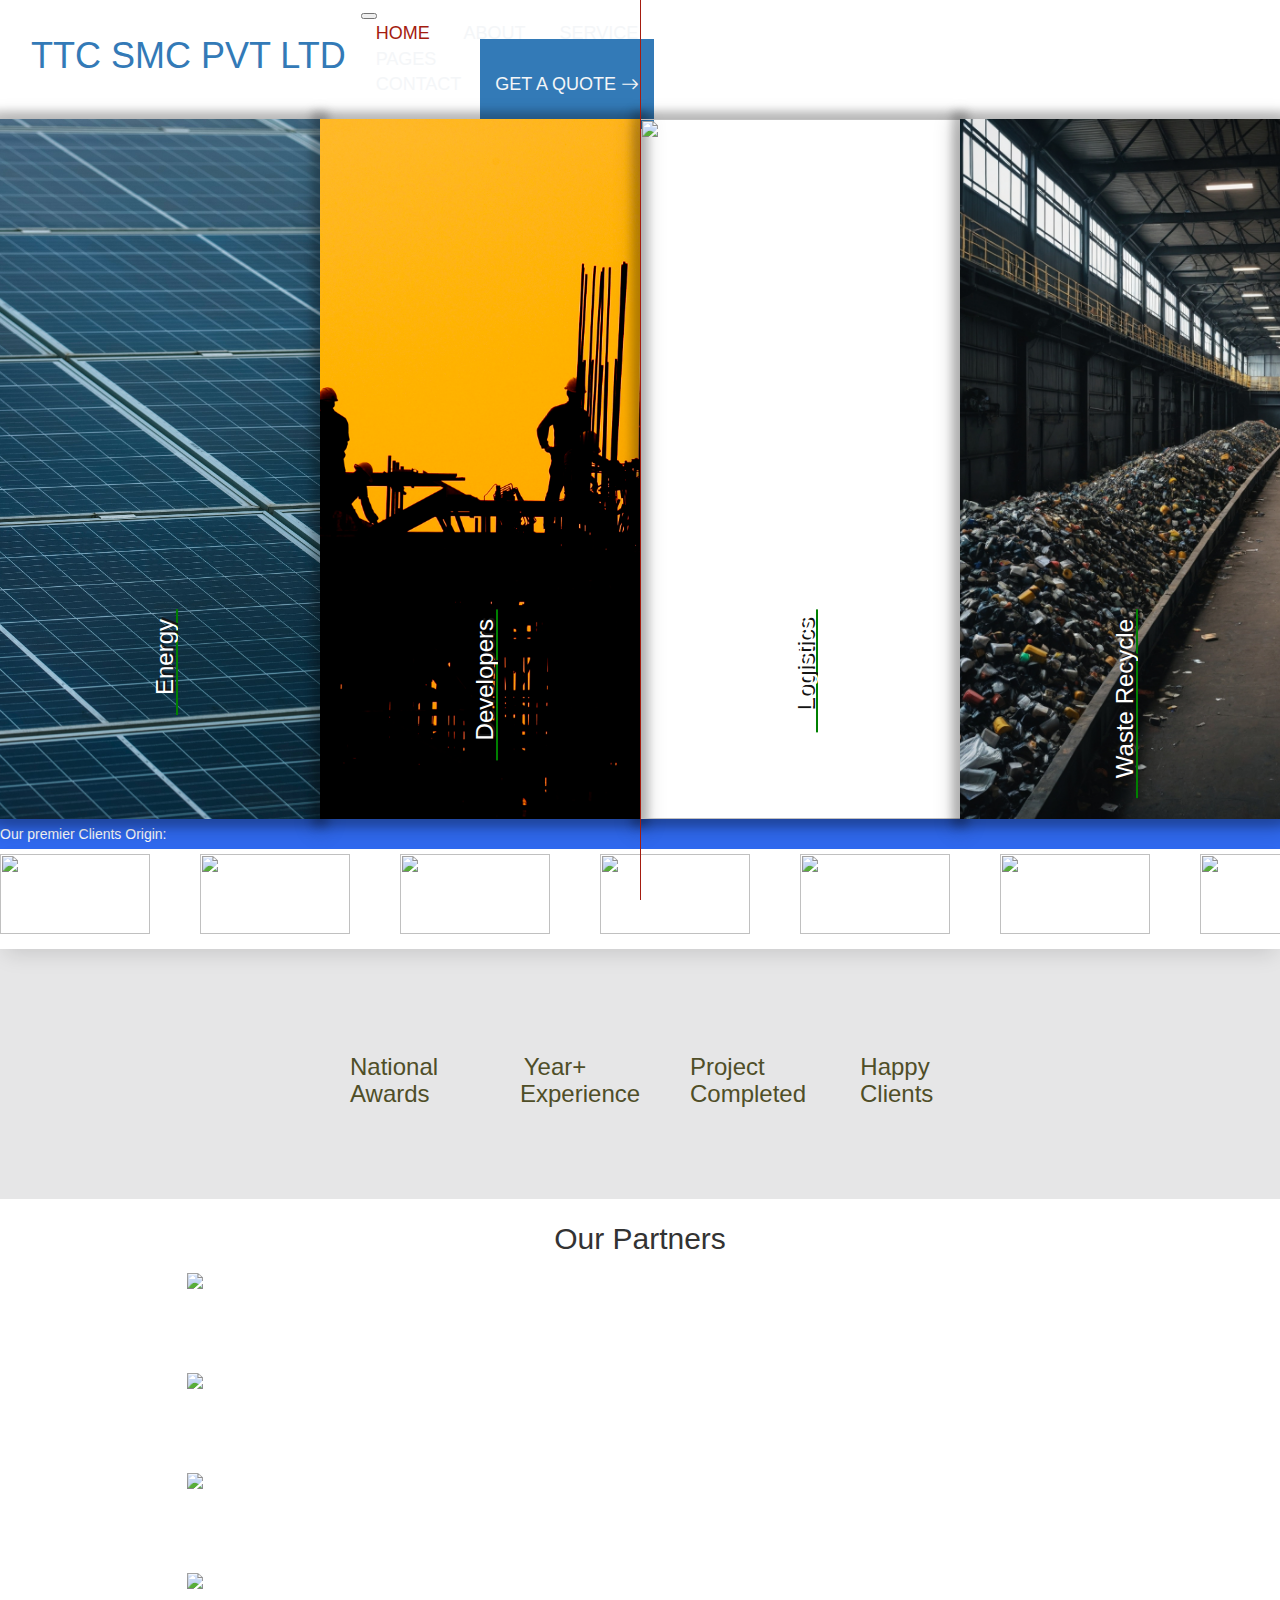
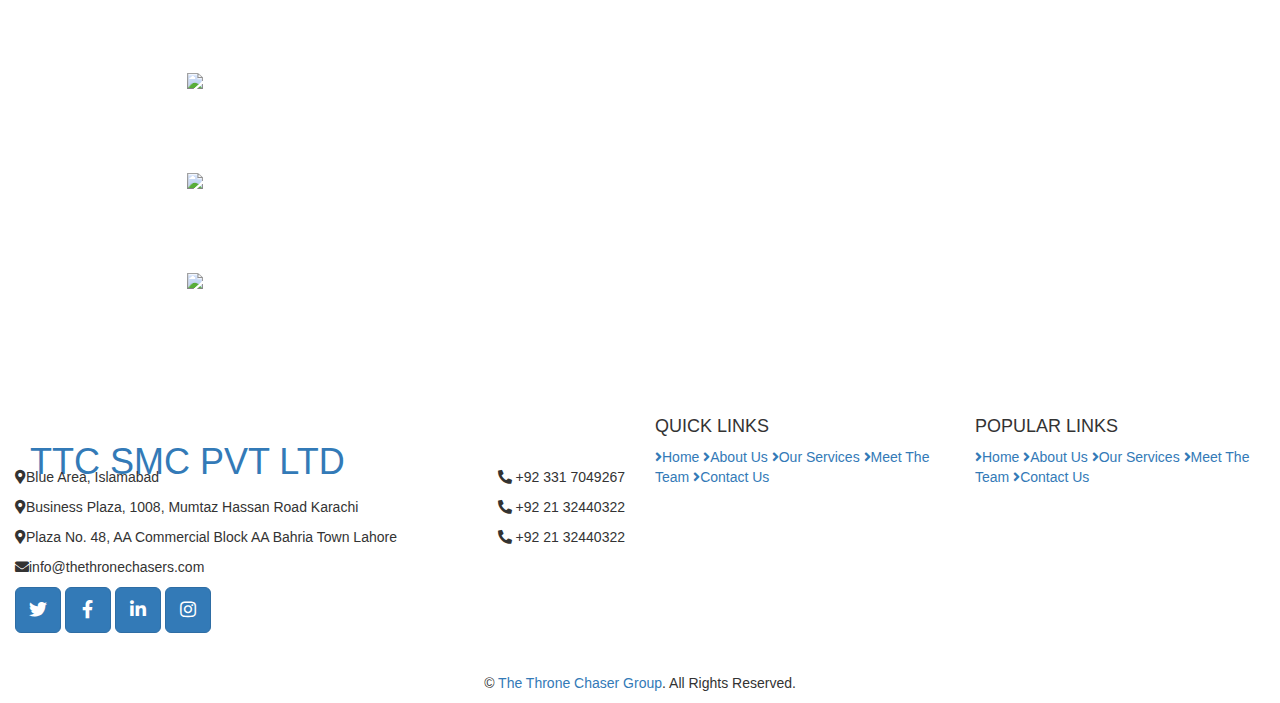
==== commit 5dcfddd5: "Added: About Page" ====
--- a/index.html
+++ b/index.html
@@ -12,7 +12,7 @@
   <!-- Favicon -->
     <link href="img/favicon.ico" rel="icon">
     <link rel="stylesheet" href="vendors/slick/slick.css">
-    <!-- Google Web Fonts -->
+    <!-- Google Web Fonts --> 
     <link rel="preconnect" href="https://fonts.gstatic.com">
     <link href="https://fonts.googleapis.com/css2?family=Open+Sans:wght@400;600&family=Roboto:wght@500;700&display=swap" rel="stylesheet"> 
 
@@ -81,7 +81,7 @@
             <div class="collapse navbar-collapse" id="navbarCollapse">
                 <div class="navbar-nav ms-auto py-0">
                     <a href="index.html" class="nav-item nav-link active">Home</a>
-                    <a href="#" class="nav-item nav-link">About</a> 
+                    <a href="about.html" class="nav-item nav-link">About</a> 
                     <!-- about.html service.html -->
                     <a href="#" class="nav-item nav-link">Service</a>
                     <div class="nav-item dropdown">
--- a/css/style.css
+++ b/css/style.css
@@ -1,10 +1,13 @@
 /********** Template CSS **********/
 :root {
-    --primary: #FD5D14;
+    --primary: #a41c0f;
+    /* FD5D14 */
     --secondary: #FDBE33;
     --light: #F4F6F8;
     --dark: #000000;
 }
+
+
 
 .pt-6 {
     padding-top: 90px;
@@ -388,7 +391,7 @@
 }
 .company-brief{
     visibility: visible;
-    margin: 2rem 0.5rem 0rem 0.5rem;
+    margin:3rem 0.5rem 0rem 2rem !important;
     top: 30%;
     left:50%;
 }
@@ -400,9 +403,9 @@
     text-align: left;
     .company-brief{
         visibility: visible;
-        margin-left: 2rem;
-        top: 20%;
-        left:20% ;
+        margin:3rem 0.5rem 0rem 2rem !important ;
+        top: 30% !important;
+        left:30% !important;
     }
 
 }
@@ -442,7 +445,7 @@
 }
 .company-brief{
     visibility: visible;
-    margin: 2rem 0.5rem 0rem 0.5rem;
+    margin: 2rem 0.5rem 0rem 2rem;
     top: 30%;
     left:30%;
 }
@@ -453,8 +456,8 @@
     text-align: left;
     .company-brief{
         visibility: visible;
-        margin-left: 2rem;
-        top: 20%;
+        margin-left: 2rem 0.5rem 0rem 2rem;
+        top: 30%;
         left:30% ;
     }
 
@@ -723,4 +726,47 @@
     .quick-links{
         display: none;
     }
-  }+  }
+
+  /* about page */
+
+.about-container{
+    display: flex;
+    flex-direction: row;
+    height: fit-content;
+    width: 100%;
+    .about-first{
+        position: relative;
+        width:20% ;
+        height:100%;
+         overflow: hidden;
+        img{
+            width: 100%;
+            height: 700px;
+            object-fit: cover;
+        }
+
+    }
+    .about-second{
+        position: relative;
+        width: 60%;
+        height: 100%;
+        overflow: hidden;
+        img{
+            width: 100%;
+            height: 700px;
+            object-fit: cover;
+        }
+    }
+    .about-third{
+        position: relative;
+        width: 20%;
+        height: 100%;
+        overflow: hidden;
+        img{
+            width: 100%;
+            height: 700px;
+            object-fit: cover;
+        }
+    }
+}